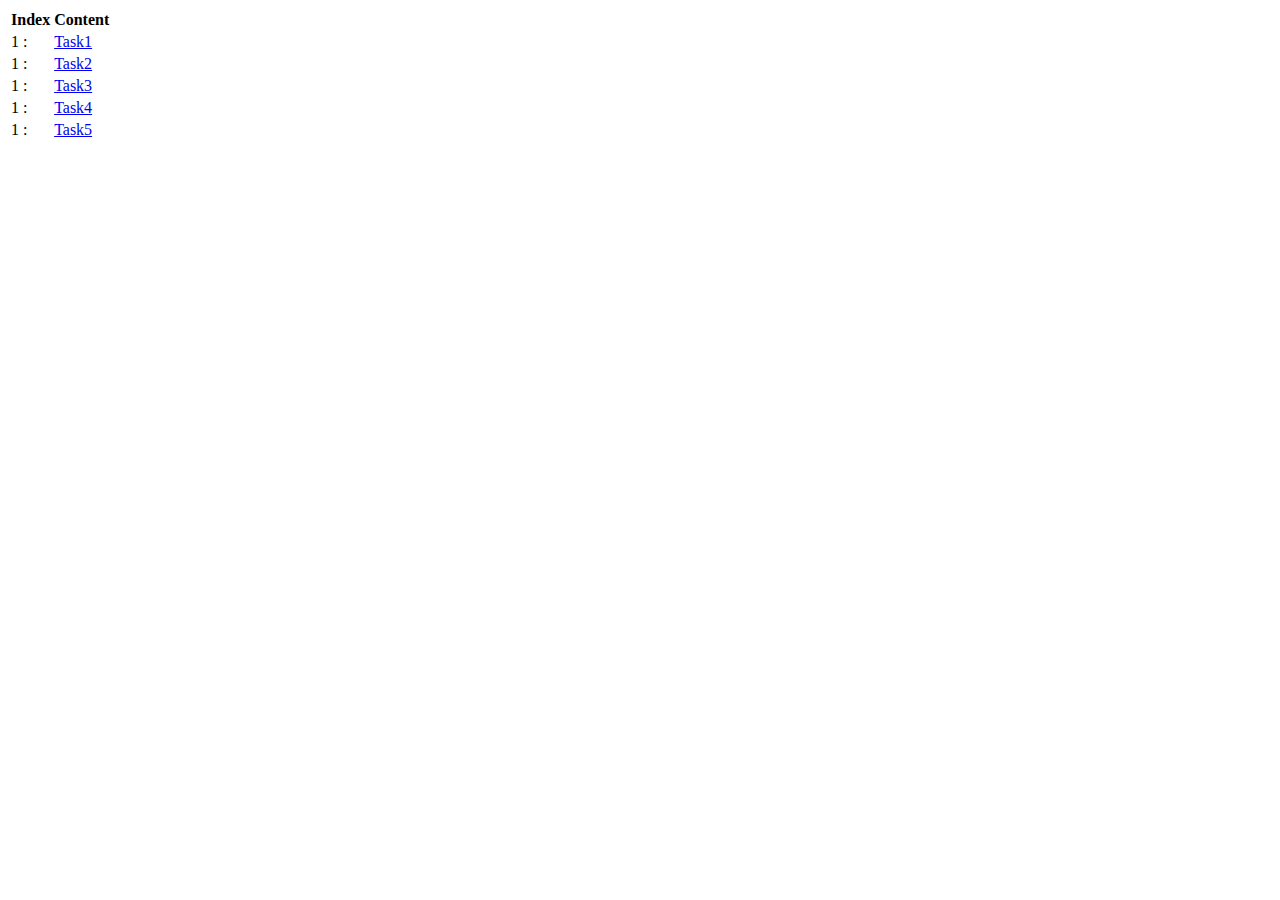
==== index.html @ e872a8d0 "Add files via upload" ====
<!DOCTYPE html>
<html lang="en">
<head>
    <meta charset="UTF-8">
    <meta name="viewport" content="width=device-width, initial-scale=1.0">
    <title>Document</title>
</head>
<body>
    <table>
        <tr>
            <th>Index</th>
            <th>Content</th>
        </tr>
        <tr>
            <td>1 : </td>
            <td><a href="task1.html">Task1</a></td>
        </tr>
        <tr>
            <td>1 : </td>
            <td><a href="task2.html">Task2</a></td>
        </tr>
        <tr>
            <td>1 : </td>
            <td><a href="task3.html">Task3</a></td>
        </tr>
        <tr>
            <td>1 : </td>
            <td><a href="task4.html">Task4</a></td>
        </tr>
        <tr>
            <td>1 : </td>
            <td><a href="task5.html">Task5</a></td>
        </tr>
    </table>
</body>
</html>
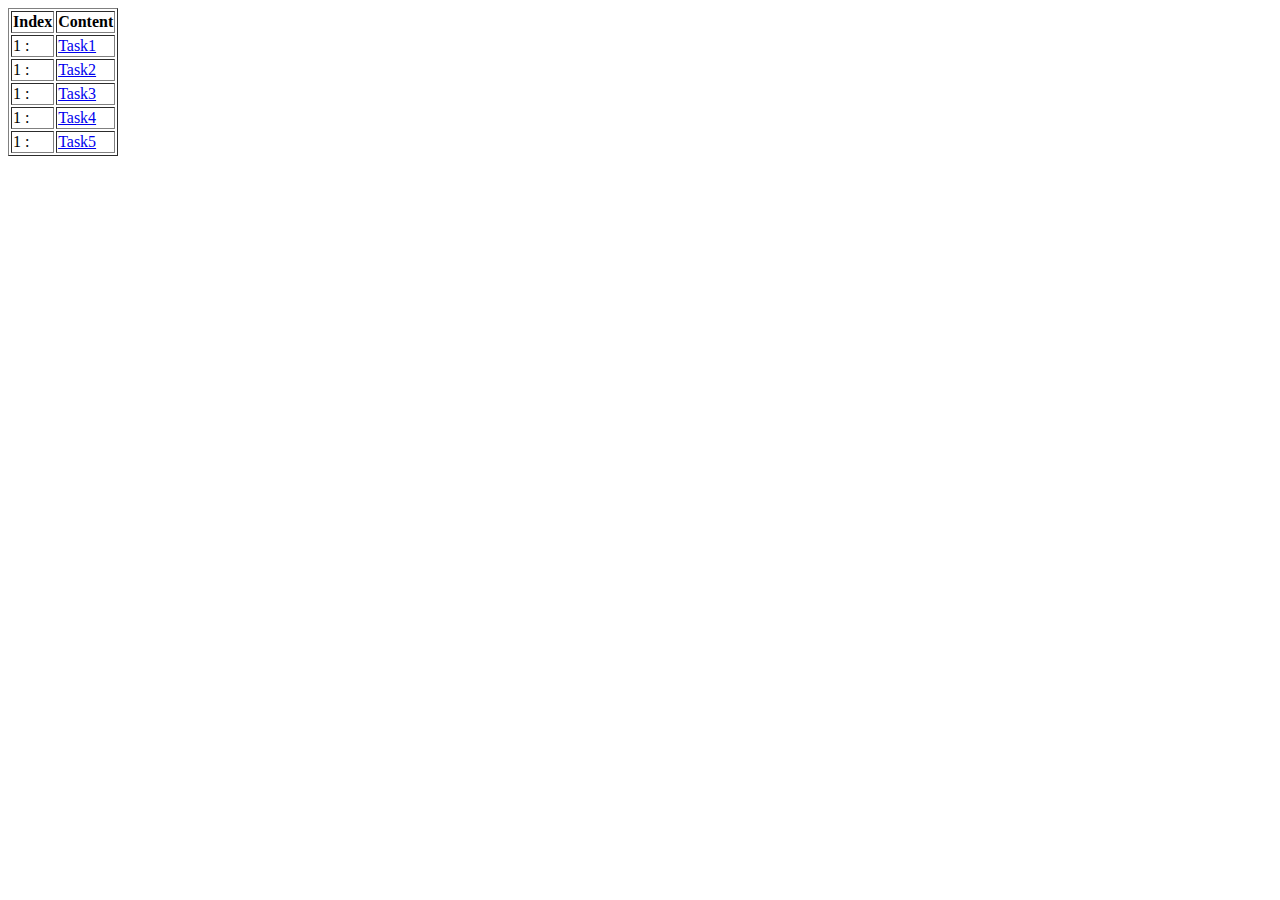
==== commit 5be6ad29: "Update index.html" ====
--- a/index.html
+++ b/index.html
@@ -6,7 +6,7 @@
     <title>Document</title>
 </head>
 <body>
-    <table>
+    <table border="1">
         <tr>
             <th>Index</th>
             <th>Content</th>
@@ -33,4 +33,4 @@
         </tr>
     </table>
 </body>
-</html>+</html>
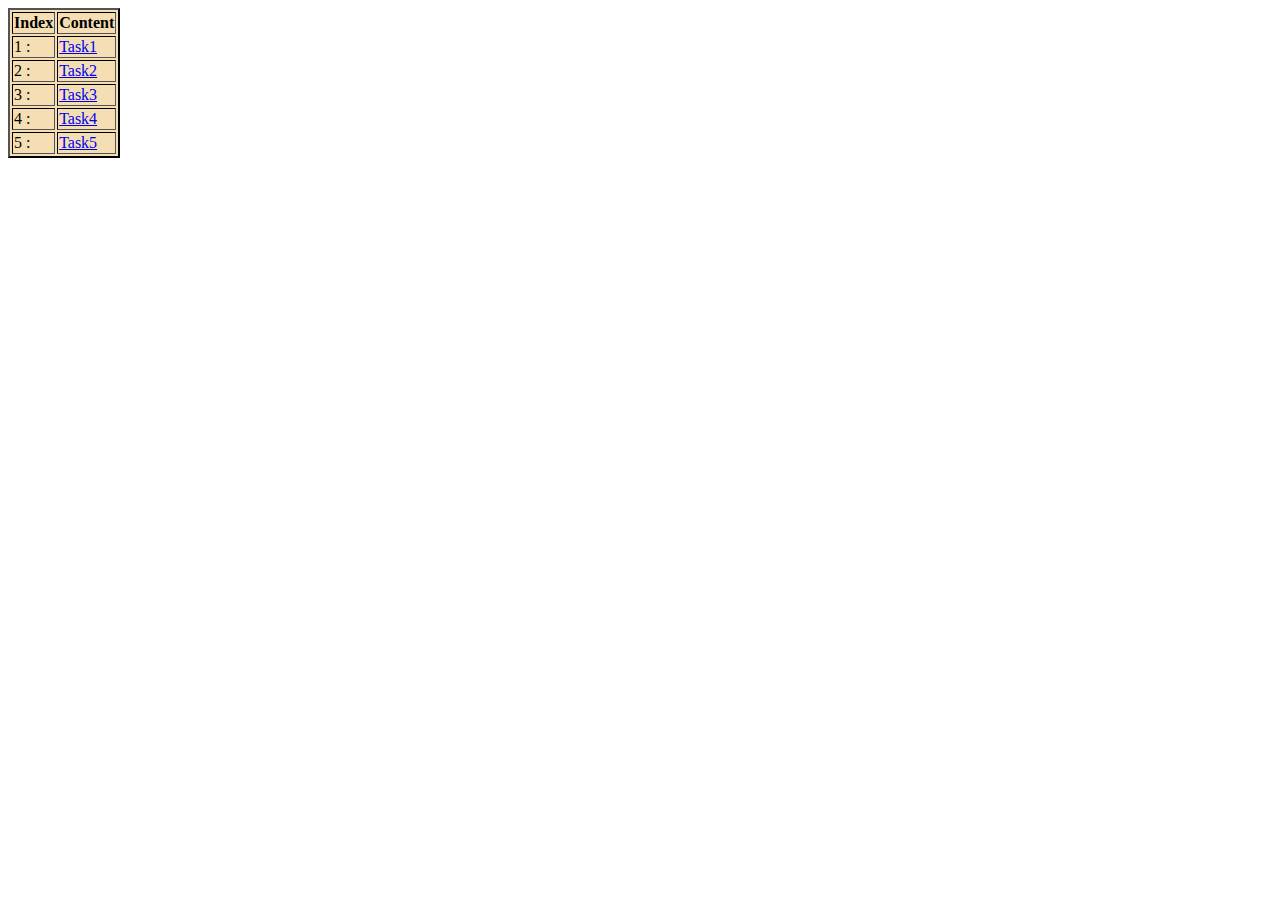
==== commit d5d7822e: "Update index.html" ====
--- a/index.html
+++ b/index.html
@@ -4,9 +4,11 @@
     <meta charset="UTF-8">
     <meta name="viewport" content="width=device-width, initial-scale=1.0">
     <title>Document</title>
+    <style>
+    </style>
 </head>
 <body>
-    <table border="1">
+    <table border="2" style="border-color: black; background-color:wheat;">
         <tr>
             <th>Index</th>
             <th>Content</th>
@@ -16,19 +18,19 @@
             <td><a href="task1.html">Task1</a></td>
         </tr>
         <tr>
-            <td>1 : </td>
+            <td>2 : </td>
             <td><a href="task2.html">Task2</a></td>
         </tr>
         <tr>
-            <td>1 : </td>
+            <td>3 : </td>
             <td><a href="task3.html">Task3</a></td>
         </tr>
         <tr>
-            <td>1 : </td>
+            <td>4 : </td>
             <td><a href="task4.html">Task4</a></td>
         </tr>
         <tr>
-            <td>1 : </td>
+            <td>5 : </td>
             <td><a href="task5.html">Task5</a></td>
         </tr>
     </table>
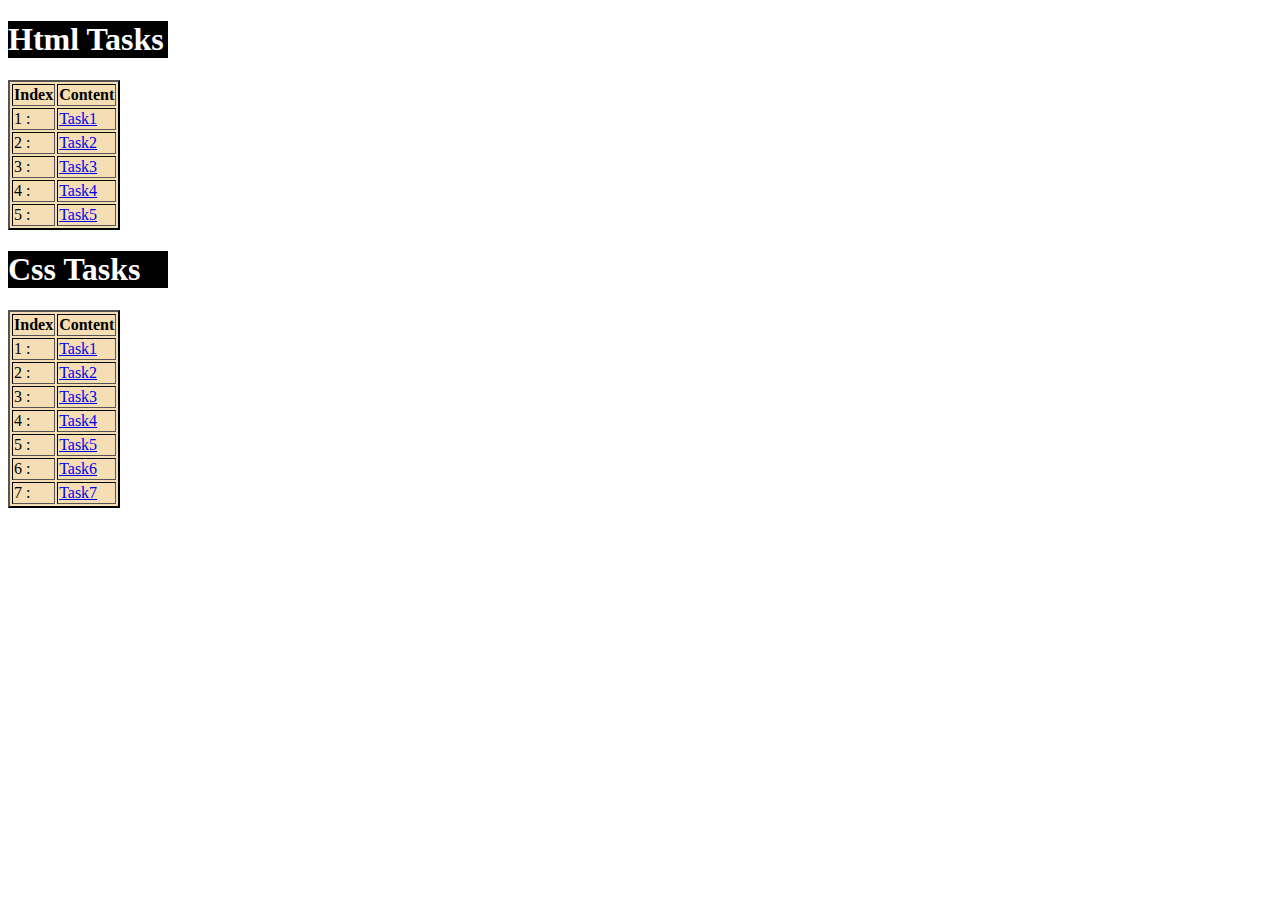
==== commit fdc10015: "Update index.html" ====
--- a/index.html
+++ b/index.html
@@ -5,9 +5,16 @@
     <meta name="viewport" content="width=device-width, initial-scale=1.0">
     <title>Document</title>
     <style>
+        h1
+        {
+            background-color: black;
+            color: white;
+            width: 160px;
+        }
     </style>
 </head>
 <body>
+    <h1>Html Tasks</h1>
     <table border="2" style="border-color: black; background-color:wheat;">
         <tr>
             <th>Index</th>
@@ -34,5 +41,40 @@
             <td><a href="task5.html">Task5</a></td>
         </tr>
     </table>
+    <h1>Css Tasks</h1>
+    <table border="2" style="border-color: black; background-color:wheat;">
+        <tr>
+            <th>Index</th>
+            <th>Content</th>
+        </tr>
+        <tr>
+            <td>1 : </td>
+            <td><a href="task6.html">Task1</a></td>
+        </tr>
+        <tr>
+            <td>2 : </td>
+            <td><a href="task7.html">Task2</a></td>
+        </tr>
+        <tr>
+            <td>3 : </td>
+            <td><a href="task8.html">Task3</a></td>
+        </tr>
+        <tr>
+            <td>4 : </td>
+            <td><a href="task4.html">Task4</a></td>
+        </tr>
+        <tr>
+            <td>5 : </td>
+            <td><a href="task9.html">Task5</a></td>
+        </tr>
+        <tr>
+            <td>6 : </td>
+            <td><a href="task10.html">Task6</a></td>
+        </tr>
+        <tr>
+            <td>7 : </td>
+            <td><a href="task11.html">Task7</a></td>
+        </tr>
+    </table>
 </body>
 </html>
